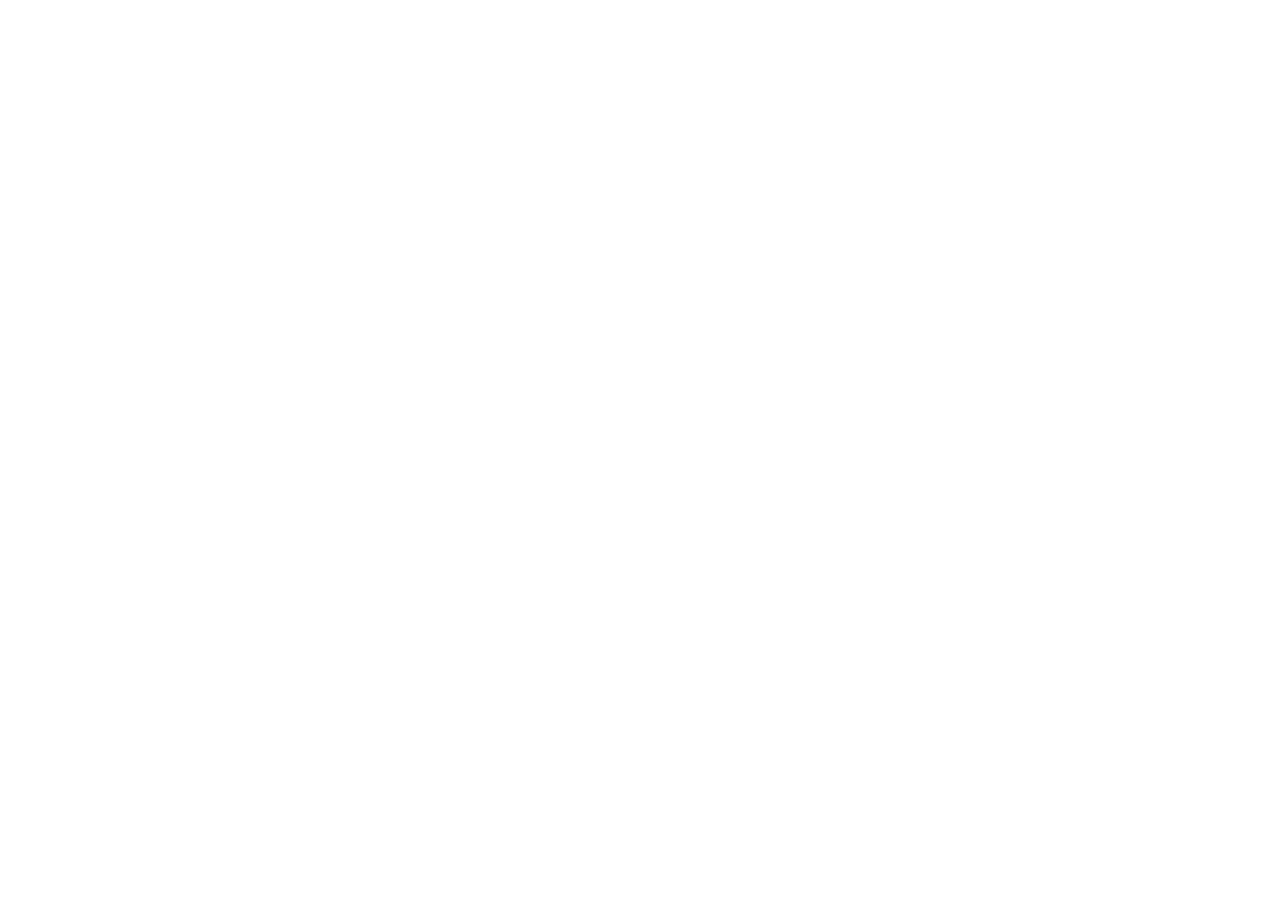
==== task-2/index.html @ 98dff31c "initial commit" ====
<!DOCTYPE html>
<html lang="en">
<head>
  <meta charset="UTF-8">
  <meta http-equiv="X-UA-Compatible" content="IE=edge">
  <meta name="viewport" content="width=device-width, initial-scale=1.0">
  <title>Document</title>
</head>
<body>
  
</body>
</html>
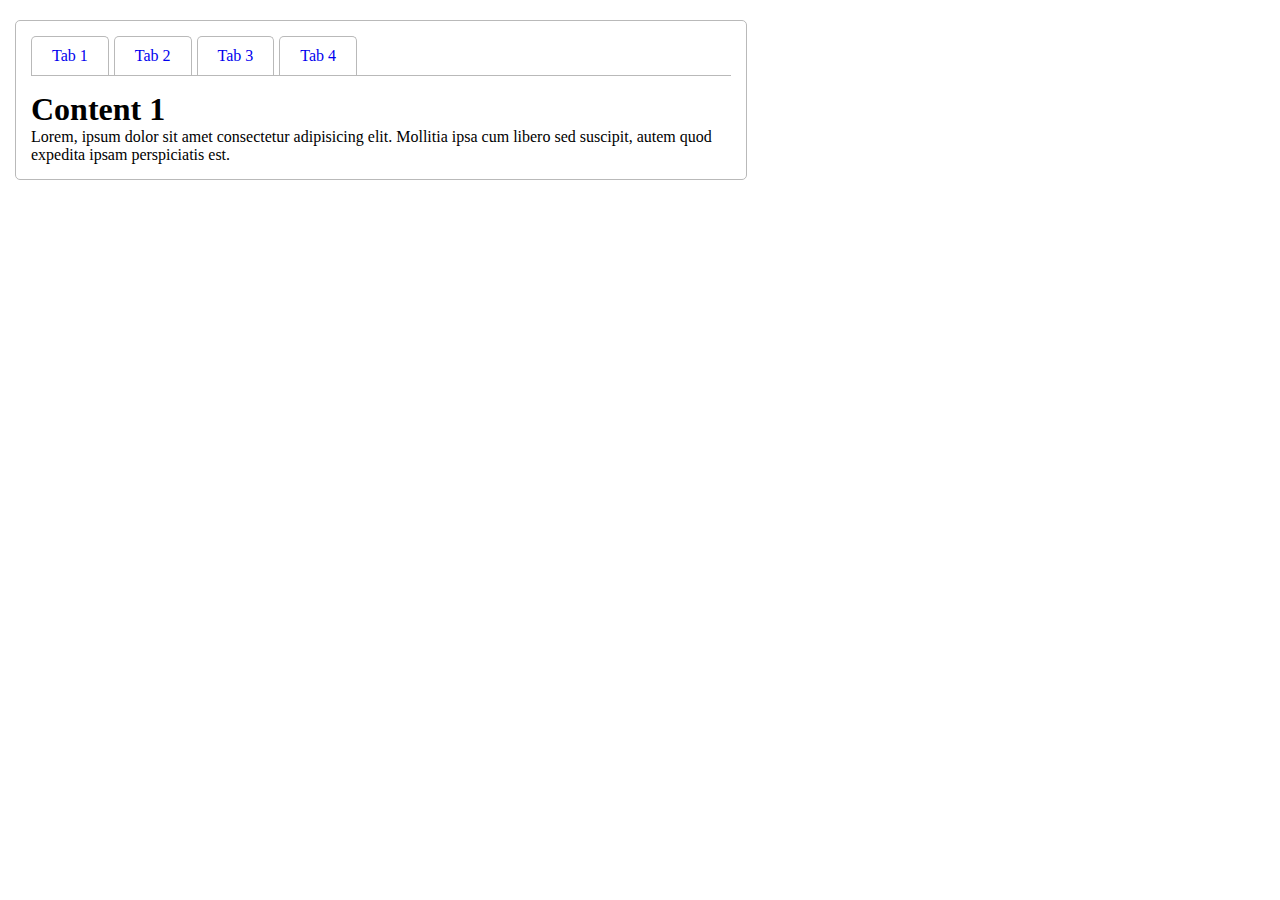
==== commit 78a6e42c: "Задание 2. Написал разметку и стили для дальнейшей работы" ====
--- a/task-2/index.html
+++ b/task-2/index.html
@@ -4,9 +4,37 @@
   <meta charset="UTF-8">
   <meta http-equiv="X-UA-Compatible" content="IE=edge">
   <meta name="viewport" content="width=device-width, initial-scale=1.0">
+  <link rel="stylesheet" href="css/main.css">
   <title>Document</title>
 </head>
 <body>
-  
+  <div id="tab_container">
+    <div id="tabs">
+      <a href="#content1" id="item" class="item_active">Tab 1</a>
+      <a href="#content2" id="item">Tab 2</a>
+      <a href="#content3" id="item">Tab 3</a>
+      <a href="#content4" id="item">Tab 4</a>
+    </div>
+
+    <div id="content">
+      <div class="content-item" id="content1">
+        <h1 class="content-item-title">Content 1</h1>
+        <p class="content-item-text">Lorem, ipsum dolor sit amet consectetur adipisicing elit. Mollitia ipsa cum libero sed suscipit, autem quod expedita ipsam perspiciatis est.</p>
+      </div>
+      <div class="content-item" id="content2">
+        <h1 class="content-item-title">Content 2</h1>
+        <p class="content-item-text">Lorem, ipsum dolor sit amet consectetur adipisicing elit. Mollitia ipsa cum libero sed suscipit, autem quod expedita ipsam perspiciatis est.</p>
+      </div>
+      <div class="content-item" id="content3">
+        <h1 class="content-item-title">Content 3</h1>
+        <p class="content-item-text">Lorem, ipsum dolor sit amet consectetur adipisicing elit. Mollitia ipsa cum libero sed suscipit, autem quod expedita ipsam perspiciatis est.</p>
+      </div>
+      <div class="content-item" id="content4">
+        <h1 class="content-item-title">Content 4</h1>
+        <p class="content-item-text">Lorem, ipsum dolor sit amet consectetur adipisicing elit. Mollitia ipsa cum libero sed suscipit, autem quod expedita ipsam perspiciatis est.</p>
+      </div>
+    </div>
+
+  </div>
 </body>
 </html>--- a/task-2/css/main.css
+++ b/task-2/css/main.css
@@ -0,0 +1,32 @@
+* {
+  margin: 0;
+  padding: 0;
+}
+#tab_container {
+  margin-left: 15px;
+  margin-top: 20px;
+  padding: 15px;
+  width: 700px;
+  border: 0.5px solid rgb(185, 185, 185);
+  border-radius: 5px;
+}
+#tabs {
+  margin-bottom: 15px;
+  border-bottom: 0.5px solid rgb(185, 185, 185);
+  display: flex;
+}
+#item {
+  margin-right: 5px;
+  padding: 10px 20px;
+  border: 0.5px solid rgb(185, 185, 185);
+  border-top-left-radius: 5px;
+  border-top-right-radius: 5px;
+  border-bottom: none;
+  text-decoration: none;
+}
+.content-item {
+  display: none;
+}
+#content1 {
+  display: block
+}
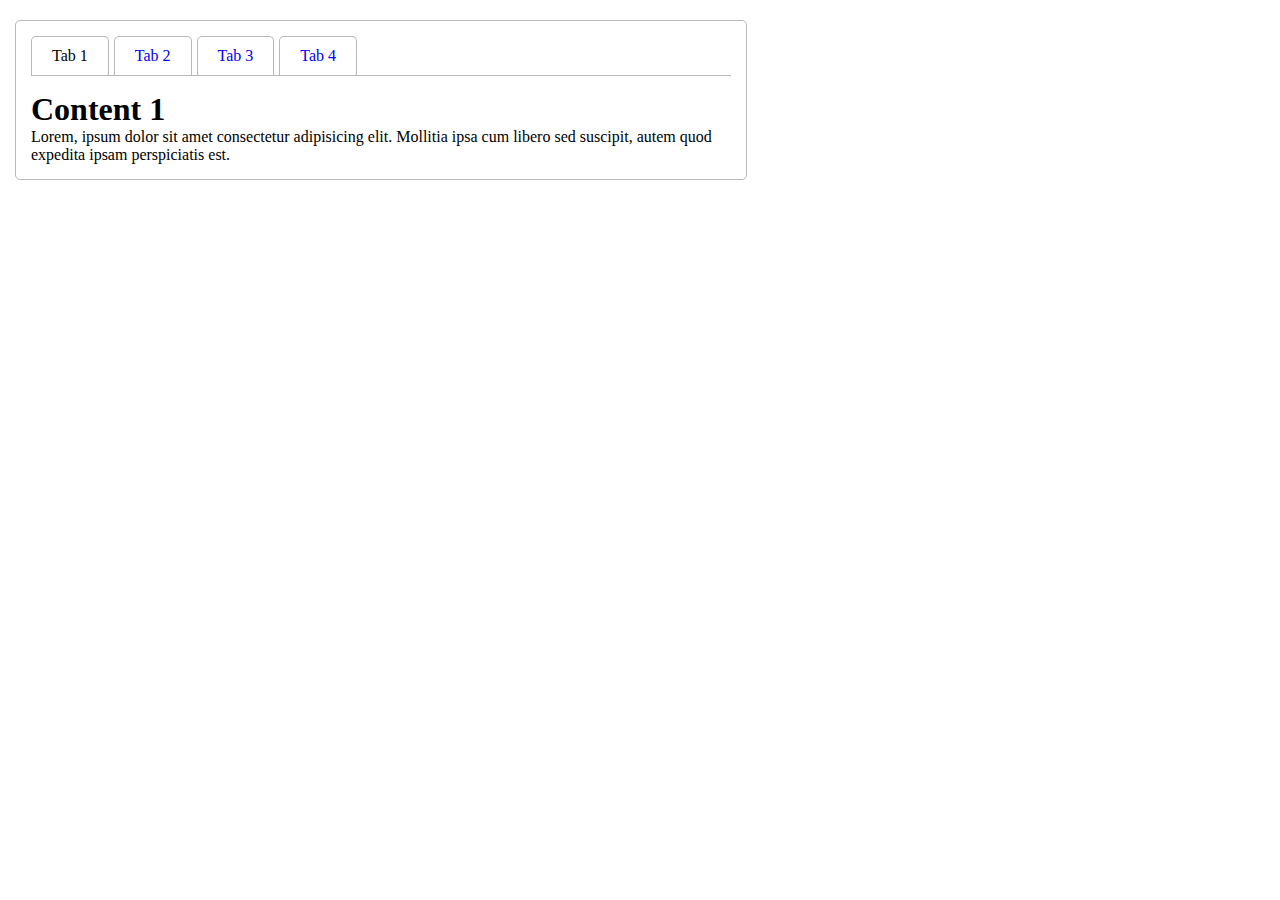
==== commit ee247e23: "Задание 2. Реализовал табы" ====
--- a/task-2/index.html
+++ b/task-2/index.html
@@ -10,10 +10,10 @@
 <body>
   <div id="tab_container">
     <div id="tabs">
-      <a href="#content1" id="item" class="item_active">Tab 1</a>
-      <a href="#content2" id="item">Tab 2</a>
-      <a href="#content3" id="item">Tab 3</a>
-      <a href="#content4" id="item">Tab 4</a>
+      <a href="#content1" class="item active">Tab 1</a>
+      <a href="#content2" class="item">Tab 2</a>
+      <a href="#content3" class="item">Tab 3</a>
+      <a href="#content4" class="item">Tab 4</a>
     </div>
 
     <div id="content">
@@ -34,7 +34,8 @@
         <p class="content-item-text">Lorem, ipsum dolor sit amet consectetur adipisicing elit. Mollitia ipsa cum libero sed suscipit, autem quod expedita ipsam perspiciatis est.</p>
       </div>
     </div>
-
   </div>
+  <script src="js/jquery-3.6.0.min.js"></script>
+  <script src="js/main.js"></script>
 </body>
 </html>--- a/task-2/css/main.css
+++ b/task-2/css/main.css
@@ -15,7 +15,7 @@
   border-bottom: 0.5px solid rgb(185, 185, 185);
   display: flex;
 }
-#item {
+.item {
   margin-right: 5px;
   padding: 10px 20px;
   border: 0.5px solid rgb(185, 185, 185);
@@ -27,6 +27,8 @@
 .content-item {
   display: none;
 }
-#content1 {
-  display: block
+.active {
+  color: black;
+  background-color: white;
 }
+
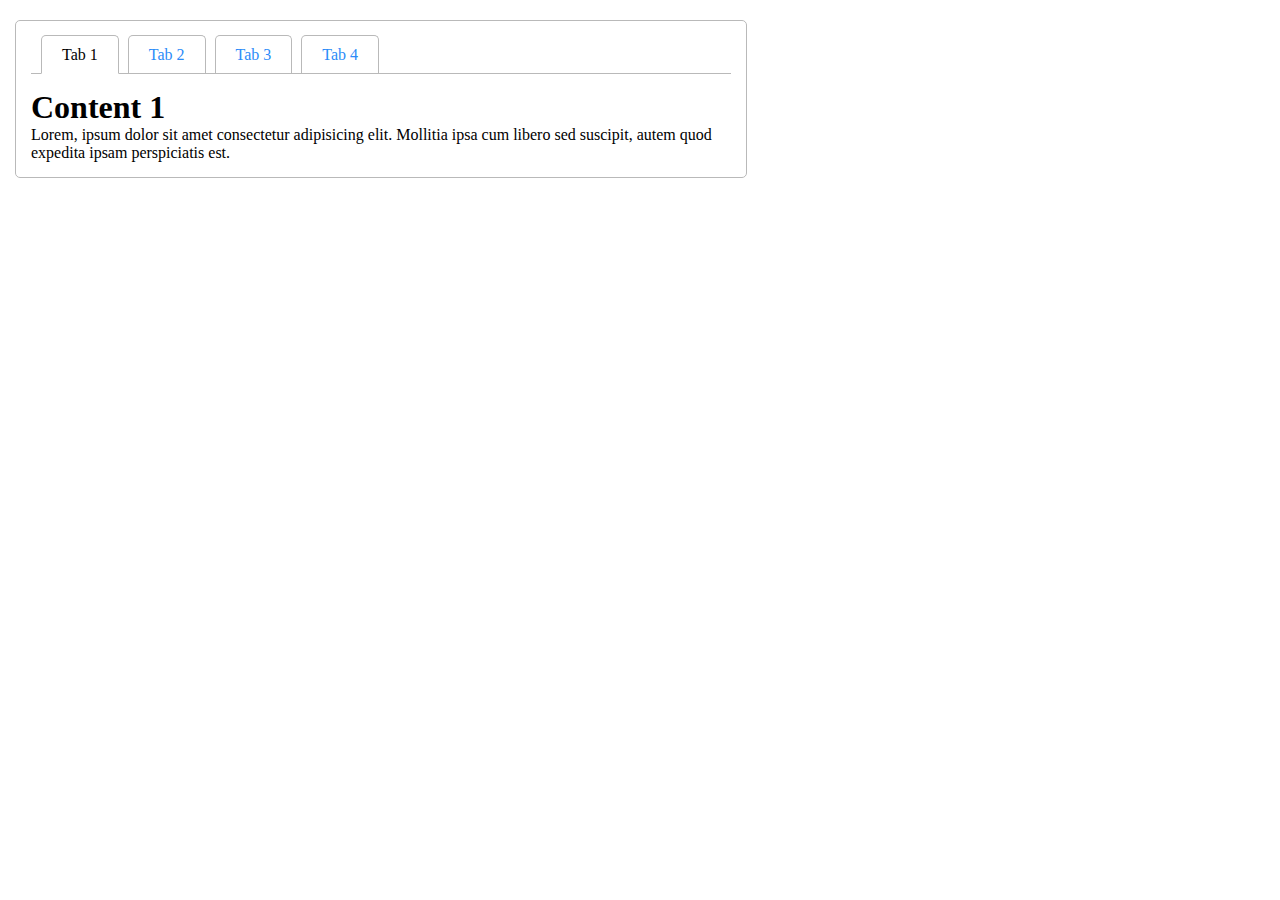
==== commit 909fc929: "Задание 2. Реализовал активный таб" ====
--- a/task-2/index.html
+++ b/task-2/index.html
@@ -9,8 +9,8 @@
 </head>
 <body>
   <div id="tab_container">
-    <div id="tabs">
-      <a href="#content1" class="item active">Tab 1</a>
+    <div class="tabs">
+      <a href="#content1" class="item">Tab 1</a>
       <a href="#content2" class="item">Tab 2</a>
       <a href="#content3" class="item">Tab 3</a>
       <a href="#content4" class="item">Tab 4</a>
--- a/task-2/css/main.css
+++ b/task-2/css/main.css
@@ -10,12 +10,13 @@
   border: 0.5px solid rgb(185, 185, 185);
   border-radius: 5px;
 }
-#tabs {
+.tabs {
   margin-bottom: 15px;
   border-bottom: 0.5px solid rgb(185, 185, 185);
-  display: flex;
+  padding: 10px 10px 9px 10px;
 }
 .item {
+  color: rgb(43, 139, 248);
   margin-right: 5px;
   padding: 10px 20px;
   border: 0.5px solid rgb(185, 185, 185);
@@ -29,6 +30,6 @@
 }
 .active {
   color: black;
-  background-color: white;
+  border-bottom: 1px solid white
 }
 
